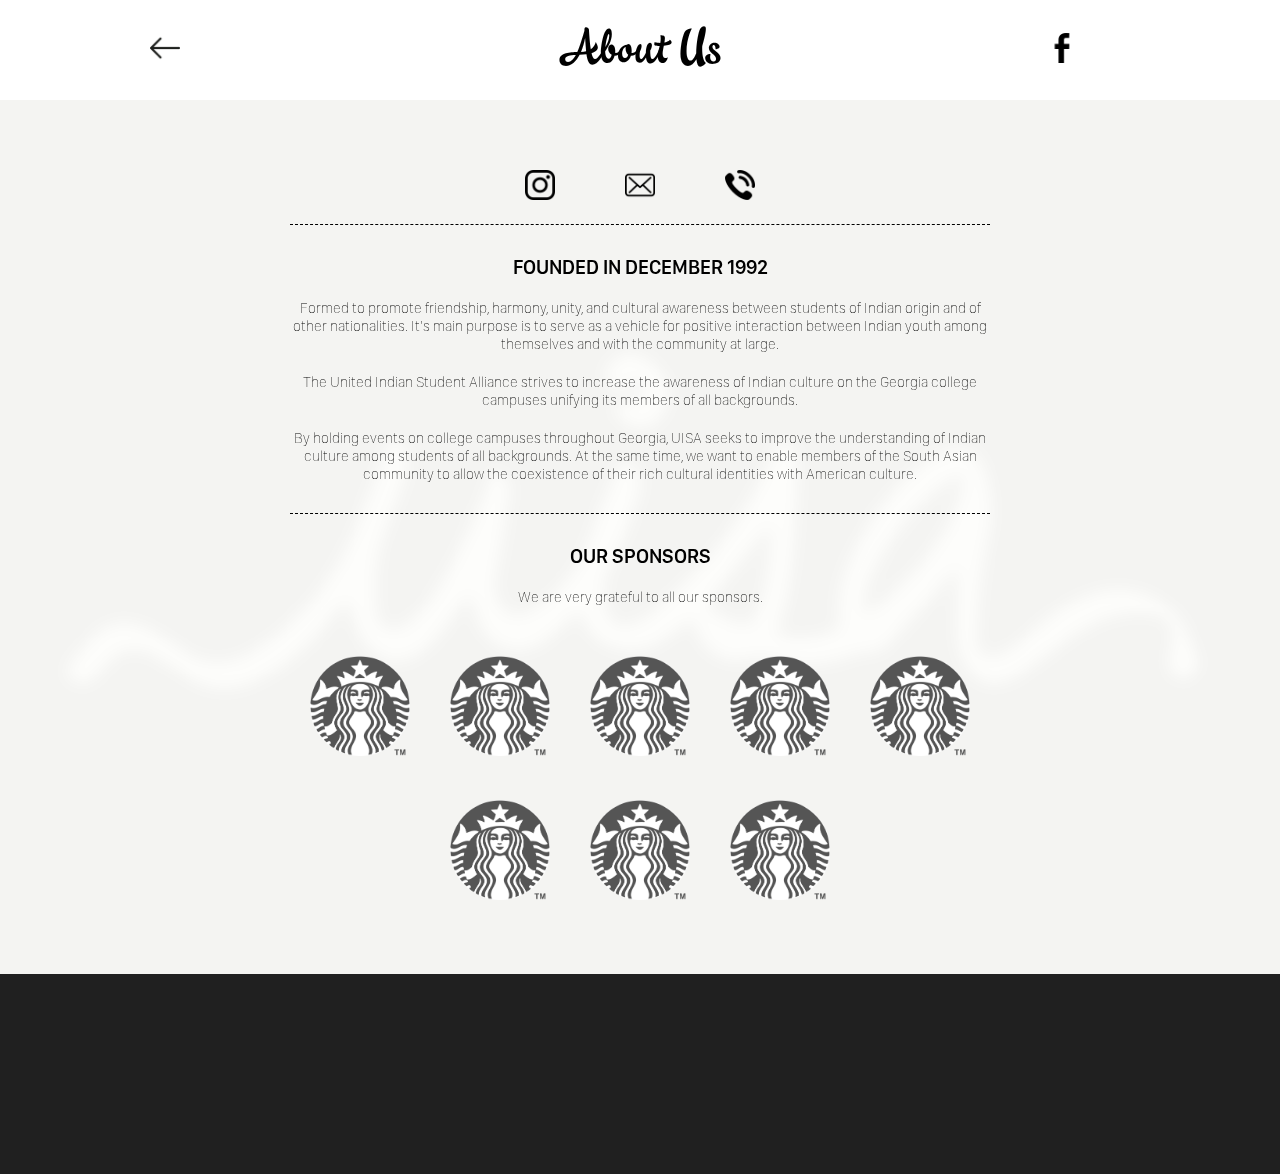
==== about.html @ 510e1cb8 "Merge pull request #1 from Varun-Ballari/master" ====
<!DOCTYPE html>
<html class = "">
<head>
    <meta name="apple-mobile-web-app-capable" content="yes">
    <meta content="text/html; charset-utf-8" http-equiv="Content-Type">
    <meta name="viewport" content="width=device-width, initial-scale=1, user-scalable=1, minimum-scale=1.0, maximum-scale=1.0">

    <link rel="shortcut icon" href="assets/images/favicon.ico" type="image/x-icon">
    <link rel="icon" href="assets/images/favicon.ico" type="image/x-icon">

    <title>UISA - About Us</title>

    <link rel="stylesheet" type="text/css" href="assets/css/main.css">


</head>

<body>
    <header>
        <ul>
            <li class="li1"><a href="index.html" target="_self"><img id="back" src="assets/images/left-arrow.png" alt="Logo" height="30" width="30"></a></li>
            <li class="li2">About Us</li>
            <li class="li3"><a href="http://www.facebook.com/UISAOfficial/" target="_blank"><img id="facebook" src="assets/images/facebookBlack.png" alt="Logo" height="30" width="30"></a></li>
        </ul>
    </header>

    <section class="mainpage">
        <div class = "middle-aboutpage">
            <div class="contact-buttons">
                <div><a href="https://www.instagram.com/uisageorgia/" target="_blank"><img src="assets/images/instagram.png" alt="Logo" height="30" width="30"></a></div>
                <div><a href="mailto:uisageorgia@gmail.com" target="_blank"><img src="assets/images/email.png" alt="Logo" height="30" width="30"></a></div>
                <div><a href="tel:401-314-8472" target="_blank"><img src="assets/images/phone.png" alt="Logo" height="30" width="30"></a></div>
            </div>

            <div class="info-aboutus divider-lines">
                <p><strong>Founded in December 1992</strong></p>
                <p>Formed to promote friendship, harmony, unity, and cultural awareness between students of Indian origin and of other nationalities. It's main purpose is to serve as a vehicle for positive interaction between Indian youth among themselves and with the community at large.</p>
                <p>The United Indian Student Alliance strives to increase the awareness of Indian culture on the Georgia college campuses unifying its members of all backgrounds.</p>
                <p>By holding events on college campuses throughout Georgia, UISA seeks to improve the understanding of Indian culture among students of all backgrounds. At the same time, we want to enable members of the South Asian community to allow the coexistence of their rich cultural identities with American culture.</p>
            </div>

            <div class="info-aboutus">
                <p><strong>OUR SPONSORS</strong></p>
                <p>We are very grateful to all our sponsors.</p>

            </div>

            <div id ="sponsors">
            </div>

        </div>
    </section>


    <footer>
        <div class = "footer">
            <div class = "footerbox">
                <a href="http://www.varunballari.xyz" target="_blank"><img src="assets/images/vblogo.png" alt="" height="100" width="100"></a>
                <p class="copyright" style="font-size: 10px;">designed by <span><a href="http://www.varunballari.xyz" target="_blank">Varun Ballari</a></span> in Atlanta</p>
                <p class="copyright" style="font-size: 8px;">&copy; UISA <span>OCT 2016</span> All rights reserved.</p>
            </div>
        </div>
    </footer>

    <script src="https://ajax.googleapis.com/ajax/libs/jquery/3.1.0/jquery.min.js"></script>
    <script src="assets/data/data.js"></script>
    <script src="assets/js/about.js"></script>

</body>
</html>
---- assets/css/main.css ----
* {
    margin: 0;
    padding: 0;
}

html, body {
    height: 100%;
    min-height: 716px;
    width: 100%;
    z-index: 0;
}
/*----------------------------------------------------------------------------*/

header {
    position: fixed;
    width: 100%;
    background: rgba(255, 255, 255, 1);
    top:0px;
    z-index: 10;
}

header ul {
    height: 100px;
    padding-left: 150px;
    padding-right: 150px;

    list-style: none;
    display: flex;
    -webkit-flex-flow: row wrap;
    align-items: center;
    justify-content: center;
}

header ul li {
    text-align: center;
    justify-content: center;
    display: inline-block;
}


header ul li a {
    text-decoration: none;
    display: inline-block;
    color: black;
}

.li5 {
    flex: 2;
    font-family: Ollie;
    font-size: 25px;
}
/*----------------------------------------------------------------------------*/

.li1 {
    flex: 2;
    text-align: left;
    transition: 1s;
}

.li1:hover {
   margin-left:-10px;
}

.li2 {
    flex: 10;
    font-family: Ollie;
    font-size: 50px;
    color: black;
}

.li3 {
    flex: 2;
    transition: 1s;
}

.li3:hover {
    margin-right:-10px;
}
/*----------------------------------------------------------------------------*/

.mainpage {
    min-height: calc(100% - 100px);
    margin-top: 100px;
    background-image: url("../images/main-background.png");
    background-repeat: no-repeat;
    background-position: center;
    background-size: cover;
    z-index: 1;
}

.middle {
    display: flex;
    -webkit-flex-flow: column wrap;
    align-items: center;
    justify-content: center;
    text-align: center;
}

.m3 {
    font-family: Dense-Regular;
    font-size: 22px;
}

.m4 {
    font-family: Dense-Regular;
    font-size: 10px;
    padding-top: 80px; /*calc(100% - 1340px);*/
    color: #a0d1b4;
}

.middle-aboutpage {
    display: flex;
    -webkit-flex-flow: column wrap;
    align-items: center;
    justify-content: center;
    text-align: center;
    padding: 50px;
}
/*----------------------------------------------------------------------------*/

#sponsors {
    max-width: 700px;
    display: flex;
    -webkit-flex-flow: row wrap;
    align-items: center;
    justify-content: center;
}

#sponsors div {
    padding: 20px;
}

#sponsors div a img {
    -webkit-filter: grayscale(100%); filter: grayscale(100%);
}

#sponsors div a img:hover {
    -webkit-filter: grayscale(0%); filter: grayscale(0%);
}

.contact-buttons {
    display: flex;
    -webkit-flex-flow: row wrap;
    align-items: center;
    justify-content: center;
    padding: 20px 0px 20px 0px;

}

.contact-buttons div {
    width: 100px;
    flex: 2;
}

.info-aboutus {
    max-width: 700px;
    font-family: SanFran-UltraLight;
    font-size: 15px;
    padding: 20px 0px 20px 0px;
}

.divider-lines {
    border-top: 1px dashed #000;
    border-bottom: 1px dashed #000;
}

.info-aboutus p {
    padding: 10px 0px 10px 0px;
}

.info-aboutus p strong {
    text-transform: uppercase;
    font-size:20px;
    font-family: SanFran-SemiBold;
}
/*----------------------------------------------------------------------------*/
#board {
    max-width: 1000px;
    display: flex;
    -webkit-flex-flow: row wrap;
    align-items: center;
    justify-content: center;
}

.boardpic {
    width:200px;
    height:300px;
    background-repeat: no-repeat;
    background-position: center;
    background-size: cover;
    margin: 20px;
}

.boardinfo {
    width:200px;
    height:300px;
    text-align:center;
    font-size:20px;
    font-family: SanFran-UltraLight;
    background:#FFF;
    opacity:0;
    display: flex;
    -webkit-flex-flow: column wrap;
    align-items: center;
    justify-content: center;
    transition: 1s;
}

.boardName {
    width:200px;
    height:300px;
    display: flex;
    -webkit-flex-flow: column wrap;
    align-items: center;
    justify-content: center;
}

.boardName p {
}
.boardName p strong {
    text-transform: uppercase;
    font-size:20px;
    font-family: SanFran-SemiBold;
}

.boardpic:hover .boardinfo {
    opacity:0.9;
}
/*----------------------------------------------------------------------------*/

footer {
    height: 200px;
    background: #202020;
    position:relative;
    z-index: -1;
}

footer > .footer{
	width:400px;
    height:150px;
	position:fixed;
	left:50%;
	bottom:0;
	margin-left:-200px;
    margin-bottom: 30px;
	z-index:-1;
    display: flex;
    text-align: center;
    align-items: center;
    justify-content: center;
}

.footerbox {
    display: block;
}

.copyright {
    text-transform: uppercase;
    font-family: SanFran-UltraLight;
    letter-spacing: 0.45em;
    color: #a0d1b4;
    padding: 2px;
}

.copyright span a {
    text-decoration: none;
    font-family: SanFran-SemiBold;
    font-weight: 800;
    color: white;
}

/*----------------------------------------------------------------------------*/

@font-face {
    font-family: SanFran-Bold;
    src: url('../fonts/SanFranciscoDisplay-Bold.otf');
}

@font-face {
    font-family: SanFran-SemiBold;
    src: url('../fonts/SanFranciscoDisplay-Semibold.otf');
}

@font-face {
    font-family: SanFran-UltraLight;
    src: url('../fonts/SanFranciscoDisplay-Ultralight.otf');
}

@font-face {
    font-family: Ollie;
    src: url('../fonts/Ollie.otf');
}

@font-face {
    font-family: Dense-Bold;
    src: url('../fonts/Dense-Bold.ttf');
}

@font-face {
    font-family: Dense-Regular;
    src: url('../fonts/Dense-Regular.otf');
}

/*----------------------------------------------------------------------------*/
/*@media screen and (max-width: 950px) {*/
    /*header ul {
        height: 100px;
        padding-left: 10px;
        padding-right: 10px;
    }
    header ul li {
        padding-left: 10px;
        padding-right: 10px;
    }*/
/*}*/

/*@media screen and (max-width: 768px) {*/
    /*header ul {
        height: 100px;
        padding-left: 10px;
        padding-right: 10px;
    }
    header ul li {
        padding-left: 10px;
        padding-right: 10px;
    }*/
/*}*/

/*414px*/
/*@media screen and (max-width: 515px) {*/

    /*.main {
        height: calc(100% - 200px);
    }

    header {
        position: relative;
    }

    header ul {
        height: 200px;
        padding-left: 0;
        padding-right: 0;
        padding-top: 20px;
        -webkit-flex-flow: column wrap;
    }

    header ul li {
        display: flex;
    }

    header ul li a {
        display: flex;
    }*/
/*}*/
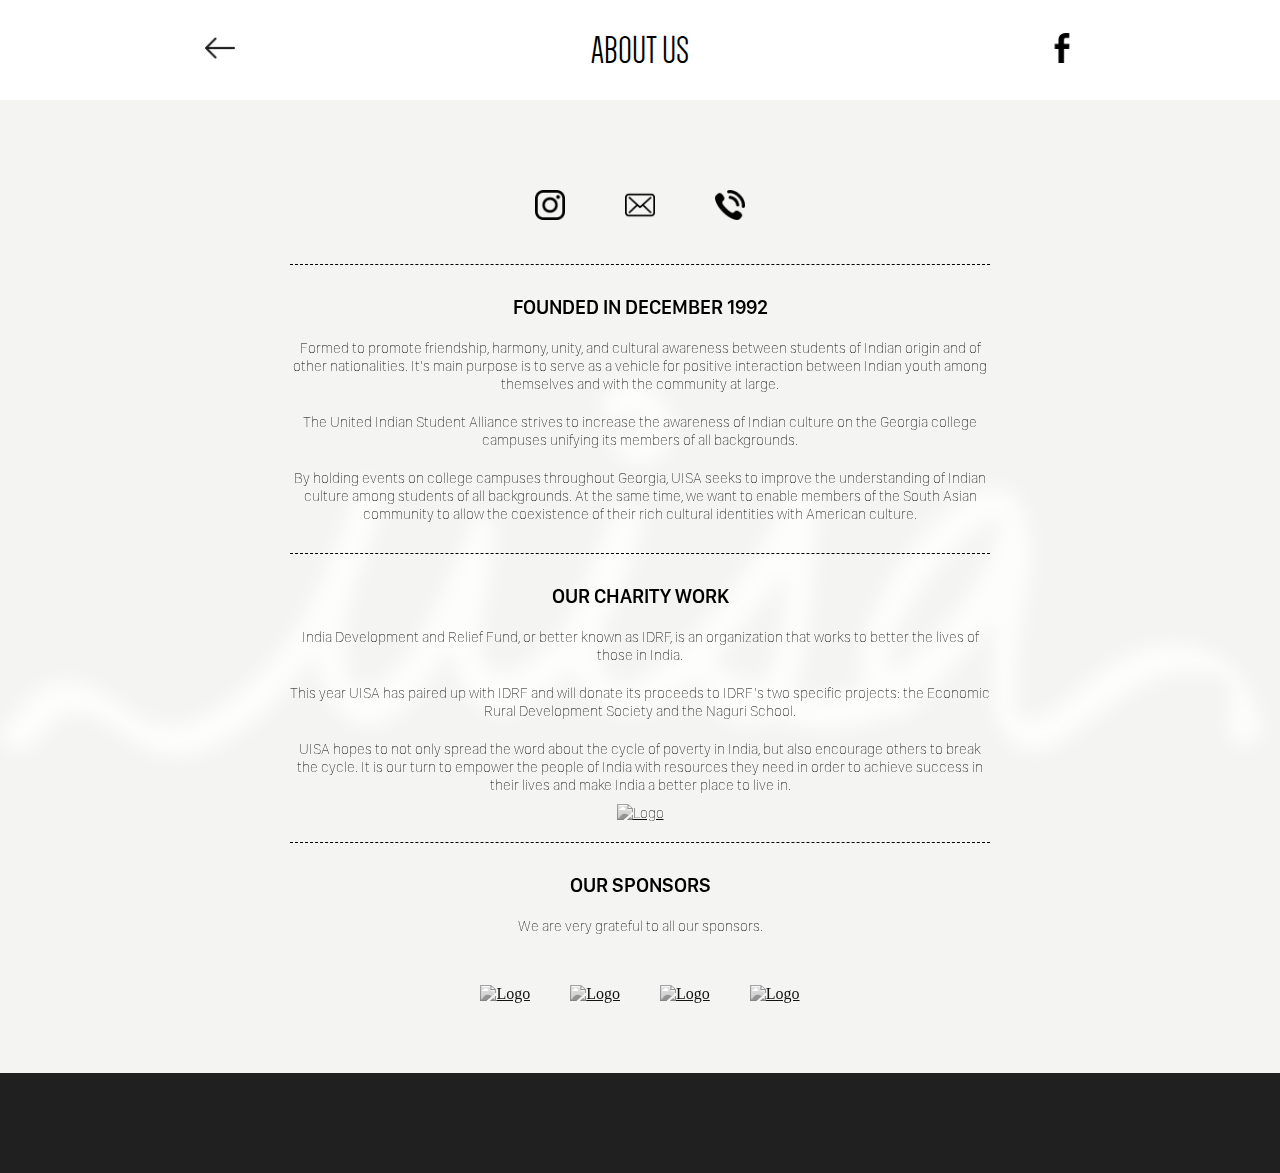
==== commit ed232933: "Bottom Logo Fixed" ====
--- a/about.html
+++ b/about.html
@@ -39,6 +39,14 @@
                 <p>By holding events on college campuses throughout Georgia, UISA seeks to improve the understanding of Indian culture among students of all backgrounds. At the same time, we want to enable members of the South Asian community to allow the coexistence of their rich cultural identities with American culture.</p>
             </div>
 
+            <div class="info-aboutus divider-lines" style="border-bottom: 1px dashed #000;">
+                <p><strong>Our Charity Work</strong></p>
+                <p>India Development and Relief Fund, or better known as IDRF, is an organization that works to better the lives of those in India.</p>
+                <p>This year UISA has paired up with IDRF and will donate its proceeds to IDRF's two specific projects: the Economic Rural Development Society and the Naguri School.</p>
+                <p>UISA hopes to not only spread the word about the cycle of poverty in India, but also encourage others to break the cycle. It is our turn to empower the people of India with resources they need in order to achieve success in their lives and make India a better place to live in.</p>
+                <div class="imagehover"><a href="http://www.idrf.org/" target="_black"><img src="assets/images/idrf.png" alt="Logo" height="100" width="100"></a></div>
+            </div>
+
             <div class="info-aboutus">
                 <p><strong>OUR SPONSORS</strong></p>
                 <p>We are very grateful to all our sponsors.</p>
@@ -55,9 +63,8 @@
     <footer>
         <div class = "footer">
             <div class = "footerbox">
-                <a href="http://www.varunballari.xyz" target="_blank"><img src="assets/images/vblogo.png" alt="" height="100" width="100"></a>
-                <p class="copyright" style="font-size: 10px;">designed by <span><a href="http://www.varunballari.xyz" target="_blank">Varun Ballari</a></span> in Atlanta</p>
-                <p class="copyright" style="font-size: 8px;">&copy; UISA <span>OCT 2016</span> All rights reserved.</p>
+                <a href="http://www.varunballari.xyz" target="_blank"><img src="assets/images/vblogo.png" alt="" height="60" width="60"></a>
+                <!-- <p class="copyright" style="font-size: 10px;"><span><a href="http://www.varunballari.xyz" target="_blank">Varun Ballari</a></span> | &copy; UISA <span>OCT 2016</span></p> -->
             </div>
         </div>
     </footer>
--- a/assets/css/main.css
+++ b/assets/css/main.css
@@ -37,7 +37,6 @@
     display: inline-block;
 }
 
-
 header ul li a {
     text-decoration: none;
     display: inline-block;
@@ -46,36 +45,30 @@
 
 .li5 {
     flex: 2;
-    font-family: Ollie;
+    font-family: Dense-Regular;
     font-size: 25px;
 }
-/*----------------------------------------------------------------------------*/
 
 .li1 {
     flex: 2;
-    text-align: left;
-    transition: 1s;
-}
-
-.li1:hover {
-   margin-left:-10px;
 }
 
 .li2 {
     flex: 10;
-    font-family: Ollie;
-    font-size: 50px;
+    font-family: Dense-Regular;
+    font-size: 40px;
     color: black;
+    text-transform: uppercase;
 }
 
 .li3 {
     flex: 2;
-    transition: 1s;
-}
-
-.li3:hover {
-    margin-right:-10px;
-}
+}
+
+.li4 {
+    flex: 1;
+}
+
 /*----------------------------------------------------------------------------*/
 
 .mainpage {
@@ -85,28 +78,48 @@
     background-repeat: no-repeat;
     background-position: center;
     background-size: cover;
+    display: block;
     z-index: 1;
 }
 
-.middle {
+
+.mainH1 {
+    min-height: calc(100vh - 200px);
     display: flex;
     -webkit-flex-flow: column wrap;
     align-items: center;
     justify-content: center;
     text-align: center;
-}
-
-.m3 {
+    -webkit-align-self: center;
+    align-self: center;
     font-family: Dense-Regular;
-    font-size: 22px;
-}
-
-.m4 {
-    font-family: Dense-Regular;
-    font-size: 10px;
-    padding-top: 80px; /*calc(100% - 1340px);*/
+    font-size: 23px;
     color: #a0d1b4;
 }
+
+.imgFlower {
+    width: 300px;
+    height:217px;
+    background-image: url("../images/flower.png");
+    background-repeat: no-repeat;
+    background-position: center;
+    background-size: cover;
+}
+
+.imgUISA {
+    width: 360px;
+    height:120px;
+    background-image: url("../images/uisalogoBlack.png");
+    background-repeat: no-repeat;
+    background-position: center;
+    background-size: cover;
+}
+
+.paddingSocialMedia {
+    /*margin: 0px 40px 0px 40px;*/
+    padding: 0px 40px 0px 40px;
+}
+/*----------------------------------------------------------------------------*/
 
 .middle-aboutpage {
     display: flex;
@@ -115,41 +128,6 @@
     justify-content: center;
     text-align: center;
     padding: 50px;
-}
-/*----------------------------------------------------------------------------*/
-
-#sponsors {
-    max-width: 700px;
-    display: flex;
-    -webkit-flex-flow: row wrap;
-    align-items: center;
-    justify-content: center;
-}
-
-#sponsors div {
-    padding: 20px;
-}
-
-#sponsors div a img {
-    -webkit-filter: grayscale(100%); filter: grayscale(100%);
-}
-
-#sponsors div a img:hover {
-    -webkit-filter: grayscale(0%); filter: grayscale(0%);
-}
-
-.contact-buttons {
-    display: flex;
-    -webkit-flex-flow: row wrap;
-    align-items: center;
-    justify-content: center;
-    padding: 20px 0px 20px 0px;
-
-}
-
-.contact-buttons div {
-    width: 100px;
-    flex: 2;
 }
 
 .info-aboutus {
@@ -161,7 +139,7 @@
 
 .divider-lines {
     border-top: 1px dashed #000;
-    border-bottom: 1px dashed #000;
+    /*border-bottom: 1px dashed #000;*/
 }
 
 .info-aboutus p {
@@ -173,7 +151,56 @@
     font-size:20px;
     font-family: SanFran-SemiBold;
 }
-/*----------------------------------------------------------------------------*/
+
+.contact-buttons {
+    display: flex;
+    -webkit-flex-flow: row wrap;
+    align-items: center;
+    justify-content: center;
+    padding: 20px 0px 20px 0px;
+
+}
+
+.contact-buttons div {
+    width: 90px;
+    display: flex;
+    align-items: center;
+    justify-content: center;
+    padding: 20px 0px 20px 0px;
+}
+
+/*----------------------------------------------------------------------------*/
+
+.imagehover {
+    -webkit-filter: grayscale(100%); filter: grayscale(100%);
+}
+
+.imagehover:hover {
+    -webkit-filter: grayscale(0%); filter: grayscale(0%);
+}
+
+#sponsors {
+    max-width: 700px;
+    display: flex;
+    -webkit-flex-flow: row wrap;
+    align-items: center;
+    justify-content: center;
+}
+
+#sponsors div {
+    padding: 20px;
+}
+
+#sponsors div a img {
+    -webkit-filter: grayscale(100%); filter: grayscale(100%);
+}
+
+#sponsors div a img:hover {
+    -webkit-filter: grayscale(0%); filter: grayscale(0%);
+}
+
+/*----------------------------------------------------------------------------*/
+
 #board {
     max-width: 1000px;
     display: flex;
@@ -217,6 +244,7 @@
 
 .boardName p {
 }
+
 .boardName p strong {
     text-transform: uppercase;
     font-size:20px;
@@ -226,23 +254,29 @@
 .boardpic:hover .boardinfo {
     opacity:0.9;
 }
+
 /*----------------------------------------------------------------------------*/
 
 footer {
-    height: 200px;
+    height: 100px;
     background: #202020;
     position:relative;
     z-index: -1;
+    display: flex;
+    text-align: center;
+    align-items: center;
+    justify-content: center;
 }
 
 footer > .footer{
 	width:400px;
-    height:150px;
+    height:100px;
 	position:fixed;
-	left:50%;
-	bottom:0;
-	margin-left:-200px;
-    margin-bottom: 30px;
+	/*bottom:0;*/
+    left:50%;
+    bottom:0;
+    margin-left:-200px;
+    margin-bottom: 0px;
 	z-index:-1;
     display: flex;
     text-align: center;
@@ -258,15 +292,14 @@
     text-transform: uppercase;
     font-family: SanFran-UltraLight;
     letter-spacing: 0.45em;
-    color: #a0d1b4;
+    color: #e1e1e1;
     padding: 2px;
 }
 
 .copyright span a {
     text-decoration: none;
     font-family: SanFran-SemiBold;
-    font-weight: 800;
-    color: white;
+    color: #e1e1e1;
 }
 
 /*----------------------------------------------------------------------------*/
@@ -292,6 +325,11 @@
 }
 
 @font-face {
+    font-family: Avenir;
+    src: url('../fonts/Avenir.ttf');
+}
+
+@font-face {
     font-family: Dense-Bold;
     src: url('../fonts/Dense-Bold.ttf');
 }
@@ -302,8 +340,9 @@
 }
 
 /*----------------------------------------------------------------------------*/
-/*@media screen and (max-width: 950px) {*/
-    /*header ul {
+
+@media screen and (max-width: 700px) {
+    header ul {
         height: 100px;
         padding-left: 10px;
         padding-right: 10px;
@@ -311,26 +350,14 @@
     header ul li {
         padding-left: 10px;
         padding-right: 10px;
-    }*/
-/*}*/
-
-/*@media screen and (max-width: 768px) {*/
-    /*header ul {
-        height: 100px;
-        padding-left: 10px;
-        padding-right: 10px;
-    }
-    header ul li {
-        padding-left: 10px;
-        padding-right: 10px;
-    }*/
-/*}*/
-
-/*414px*/
-/*@media screen and (max-width: 515px) {*/
-
-    /*.main {
-        height: calc(100% - 200px);
+    }
+}
+
+@media screen and (max-width: 420px) {
+
+    .mainpage {
+        /*min-height: calc(100% - 250px);*/
+        margin-top: 0px;
     }
 
     header {
@@ -338,18 +365,61 @@
     }
 
     header ul {
-        height: 200px;
+        height: 150px;
         padding-left: 0;
         padding-right: 0;
         padding-top: 20px;
+        padding-bottom: 20px;
+        -webkit-flex-flow: row wrap;
+    }
+
+    .indexUL {
         -webkit-flex-flow: column wrap;
+    }
+
+    .li5 {
+        flex: 1 auto;
     }
 
     header ul li {
         display: flex;
-    }
-
-    header ul li a {
+        text-decoration: none;
+        display: inline-block;
+    }
+
+    .mainH1 {
+        min-height: calc(100vh - 150px);
         display: flex;
+        -webkit-flex-flow: column wrap;
+        align-items: center;
+        justify-content: center;
+        text-align: center;
+        -webkit-align-self: center;
+        align-self: center;
+        font-family: Dense-Regular;
+        font-size: 16px;
+        color: #a0d1b4;
+    }
+
+    .middle-aboutpage {
+        padding: 10px 20px 10px 20px;
+    }
+/*
+    .imgFlower {
+        width:200px;
+        height:145px;
     }*/
-/*}*/
+
+    .imgUISA {
+        width: 240px;
+        height: 80px;
+    }
+
+    .li1 .li2 .li3{
+        flex: 1 auto;
+    }
+/*
+    .footerbox {
+        width: 275px;
+    }*/
+}
